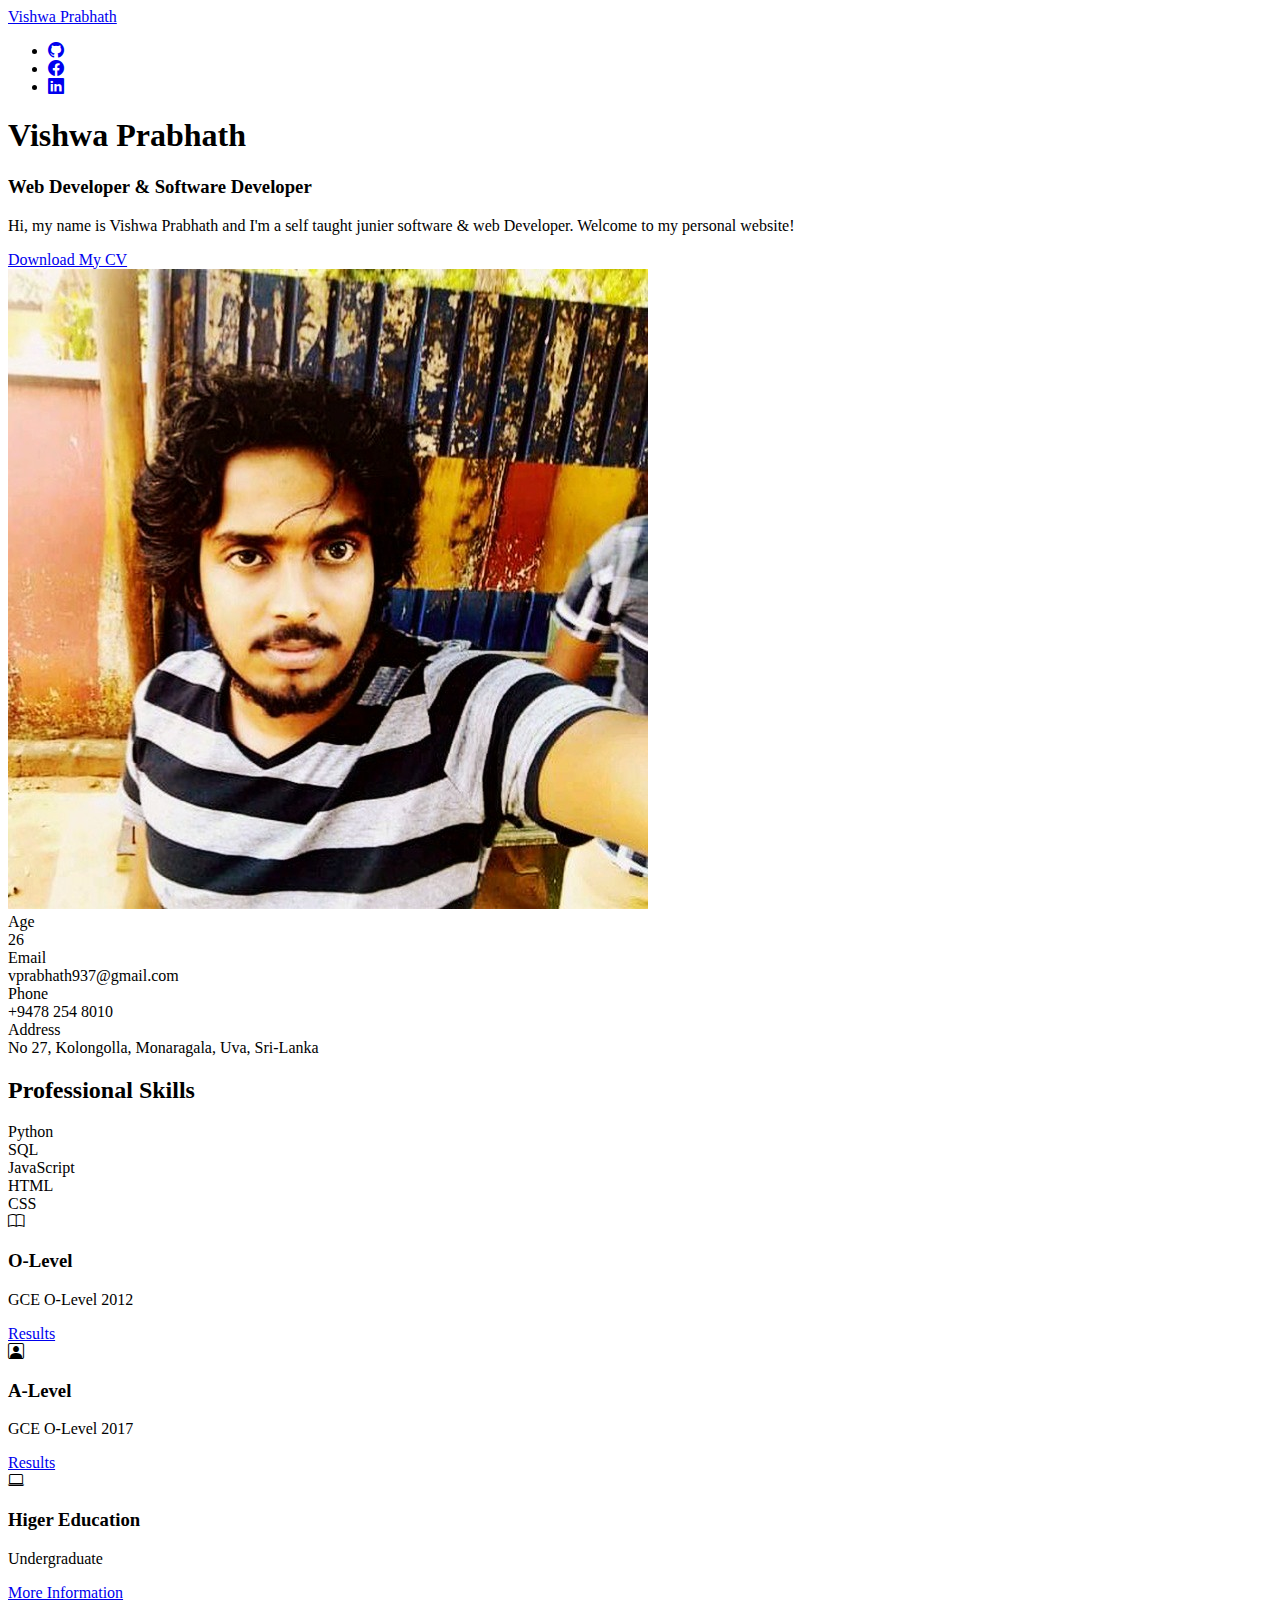
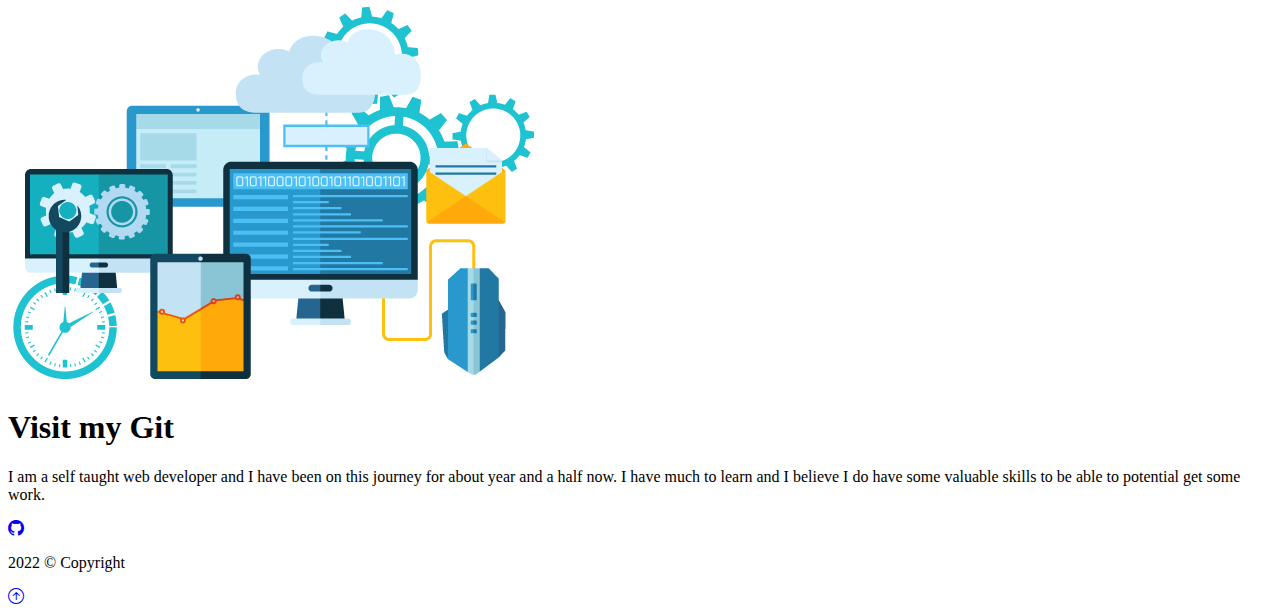
==== index.html @ 06a86323 "Add files via upload" ====
<!DOCTYPE html>
<html lang="en">
<head>
    <meta charset="UTF-8">
    <meta http-equiv="X-UA-Compatible" content="IE=edge">
    <meta name="viewport" content="width=device-width, initial-scale=1.0">
    <link href="https://cdn.jsdelivr.net/npm/bootstrap@5.1.3/dist/css/bootstrap.min.css" rel="stylesheet" integrity="sha384-1BmE4kWBq78iYhFldvKuhfTAU6auU8tT94WrHftjDbrCEXSU1oBoqyl2QvZ6jIW3" crossorigin="anonymous">
    <title>Vishwa Prabhath CV</title>
    <link rel="stylesheet" href="style.css">
    <link rel="stylesheet" href="https://cdn.jsdelivr.net/npm/bootstrap-icons@1.3.0/font/bootstrap-icons.css">
</head>
<body>

    <!-- #Navbar part  -->
    <nav class="navbar navbar-expand-lg bg-dark navbar-dark py-4 ">
    <div class="container">
        <a href="#" class="navbar-brand">Vishwa Prabhath</a>
        <div class="collaps navbar-collaps" id="navmenu">
            <ul class="navbar-nav ms-auto">
                <li class="nav-item">
                    <a href="#learn" class="nav-link"><i class="bi bi-github"></i>
                    </a>
                </li>
                <li class="nav-item">
                    <a href="https://www.facebook.com/vishwa.prabhath.54" class="nav-link"><i class="bi bi-facebook"></i></a>
                </li>
                <li class="nav-item">
                    <a href="https://www.linkedin.com/in/vishwa-jayasinghe-b5202615b/" class="nav-link"><i class="bi bi-linkedin"></i></a>
                </li>
            </ul>
        </div>
    </div>
    </nav>

    <!-- Show case -->

    <section class="bg-dark text-light p-5 text-center pt-lg-0 text-sm-start">
        <div class="container">
            <div class="d-sm-flex align-items-center justify-content-between">
                <div>
                    <h1>Vishwa Prabhath</h1>
                    <h3> <span class="text-warning">Web Developer & Software Developer</span>  </h3>

                    <p class="lead my-4 m-1">
                      Hi, my name is Vishwa Prabhath and I'm a self taught junier software & web Developer.
                      Welcome to my personal website! 
                    </p>
                    <a href="#" class="btn btn-primary btn-lg">Download My CV</a>
                    <!--button class="btn btn-primary btn-lg" id="dw">
                        Download My CV
                    </button-->
                </div>
                <img class="img-fluid w-25 d-none d-sm-block rounded-circle shadow" src="my.jpg" alt="">
            </div>
        </div>
    </section>

    <!-- News letter-->

    <section class="bg-secondary text-light lead p-3 p-lg">

        <div class="container">
            <div class="col-md-5 offset-md-1">
                <div class="row mt-2">
                  <div class="col-sm-4">
                    <div class="pb-1">Age</div>
                  </div>
                  <div class="col-sm-8">
                    <div class="pb-1 text-start">26</div>
                  </div>
                  <div class="col-sm-4">
                    <div class="pb-1">Email</div>
                  </div>
                  <div class="col-sm-8">
                    <div class="pb-1 text-start">vprabhath937@gmail.com</div>
                  </div>
                  <div class="col-sm-4">
                    <div class="pb-1">Phone</div>
                  </div>
                  <div class="col-sm-8">
                    <div class="pb-1 text-start">+9478 254 8010</div>
                  </div>
                  <div class="col-sm-4">
                    <div class="pb-1">Address</div>
                  </div>
                  <div class="col-sm-8">
                    <div class="pb-1 text-start">
                        No 27, Kolongolla, Monaragala, Uva, 
                        Sri-Lanka
                    </div>
                  </div>
                </div>
              </div>
        </div>
    </section>

    <!--Skill bar-->

    <section class="p-3 bg-light lead">
      <div class="container">
        <div class="skills-section text-dark bg-light">
          <h2 class="h3 mb-3">Professional Skills</h2>
          <div class="row">
            <div class="col-md-6">
              <div class="mb-2"><span>Python</span>
                <div class="progress my-1">
                  <div class="progress-bar bg-primary" role="progressbar" data-aos="zoom-in-right" data-aos-delay="100" data-aos-anchor=".skills-section" style="width: 70%" aria-valuenow="90" aria-valuemin="0" aria-valuemax="100"></div>
                </div>
              </div>
              <div class="mb-2"><span>SQL</span>
                <div class="progress my-1">
                  <div class="progress-bar bg-primary" role="progressbar" data-aos="zoom-in-right" data-aos-delay="100" data-aos-anchor=".skills-section" style="width: 60%" aria-valuenow="60" aria-valuemin="0" aria-valuemax="100"></div>
                </div>
              </div>
              <div class="mb-2"><span>JavaScript</span>
                <div class="progress my-1">
                  <div class="progress-bar bg-primary" role="progressbar" data-aos="zoom-in-right" data-aos-delay="100" data-aos-anchor=".skills-section" style="width: 65%" aria-valuenow="60" aria-valuemin="0" aria-valuemax="100"></div>
                </div>
              </div>
            </div>
            <div class="col-md-6">
              <div class="mb-2"><span>HTML</span>
                <div class="progress my-1">
                  <div class="progress-bar bg-info" role="progressbar" data-aos="zoom-in-right" data-aos-delay="400" data-aos-anchor=".skills-section" style="width: 80%" aria-valuenow="90" aria-valuemin="0" aria-valuemax="100"></div>
                </div>
              </div>
              <div class="mb-2"><span>CSS</span>
                <div class="progress my-1">
                  <div class="progress-bar bg-info" role="progressbar" data-aos="zoom-in-right" data-aos-delay="500" data-aos-anchor=".skills-section" style="width: 65%" aria-valuenow="85" aria-valuemin="0" aria-valuemax="100"></div>
                </div>
              </div>
            </div>
          </div>
        </div>
      </div>
    </section>

    <!-- Education  -->

    <section class="p-5">
      <div class="container">
        <div class="row text-center g-4">
          <div class="col-md">
            <div class="card bg-dark text-light">
              <div class="card-body text-center">
                <div class="h1 mb-3">
                  <i class="bi bi-book"></i>
                </div>
                <h3 class="card-title mb-3">O-Level</h3>
                <p class="card-text lead">
                  GCE O-Level 2012
                </p>
                <a href="o_level.html" class="btn btn-primary">Results</a>
              </div>
            </div>
          </div>
          <div class="col-md">
            <div class="card bg-dark text-light">
              <div class="card-body text-center">
                <div class="h1 mb-3">
                  <i class="bi bi-person-square"></i>
                </div>
                <h3 class="card-title mb-3">A-Level</h3>
                <p class="card-text lead">
                  GCE O-Level 2017
                </p>
                <a href="a_level.html" class="btn btn-primary">Results</a>
              </div>
            </div>
          </div>
          <div class="col-md">
            <div class="card bg-dark text-light">
              <div class="card-body text-center">
                <div class="h1 mb-3">
                  <i class="bi bi-laptop"></i>
                </div>
                <h3 class="card-title mb-3">Higer Education</h3>
                <p class="card-text lead">
                  Undergraduate
                </p>
                <a href="high_education.html" class="btn btn-primary">More Information</a>
              </div>
            </div>
          </div>
        </div>
      </div>
    </section>

    <!--about my Blog-->

    <section class="p-5 bg-dark" id="learn">
      <div class="container">
        <div class="row align-items-center justify-content-between text-sm-start">
          <div class="col-md">
            <img src="new1.png" alt="" class="img-fluid ">
          </div>
          <div class="col-md p-5 ">
            <h2 class="lead">
              <h1 class="text-warning">Visit my Git</h1>
              <p class="lead text-light">
                I am a self taught web developer and I have been on this journey for about year and a half now. 
                I have much to learn and I believe I do have some valuable skills to be able to potential get some work. 
              </p>
              <a href="https://github.com/vishwa2001911/test_project.git" class="btn btn-light">
              <i class="h1 bi bi-github"></i>
              </a>
            </h2>
          </div>
        </div>
      </div>
    </section>        
    
    <!-- footer -->

    <footer class="p-3 bg-dark text-white text-center position-relative w-auto ">
      <div class="container">
        <p class="lead ">2022 &copy; Copyright </p>
        <a href="#" class="position-absolute bottom-0 end-0 ">
          <i class="bi bi-arrow-up-circle h1"></i>
        </a>
      </div>
    </footer>
    <script src="js/bootstrap.bundle.js"></script>
    <script src="https://cdn.jsdelivr.net/npm/bootstrap@5.1.3/dist/js/bootstrap.bundle.min.js" integrity="sha384-ka7Sk0Gln4gmtz2MlQnikT1wXgYsOg+OMhuP+IlRH9sENBO0LRn5q+8nbTov4+1p" crossorigin="anonymous"></script>  
</body>
</html>
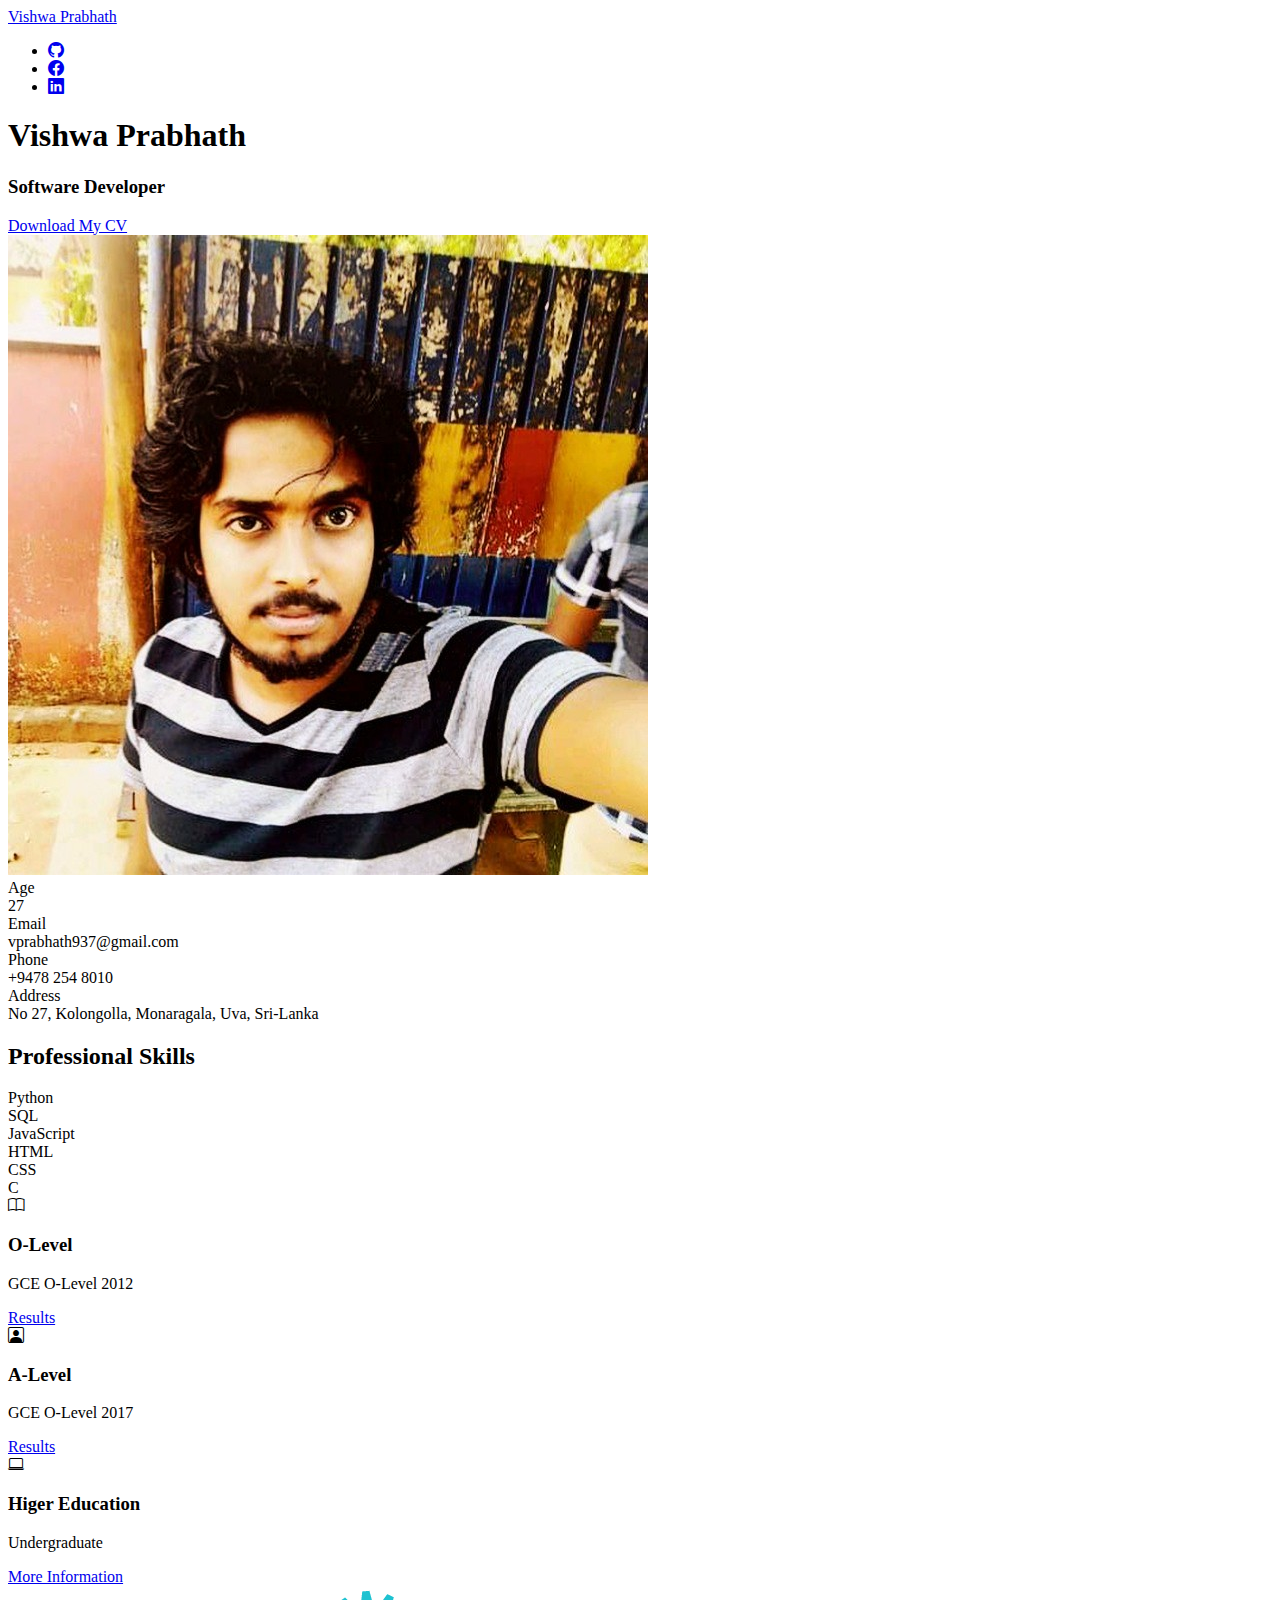
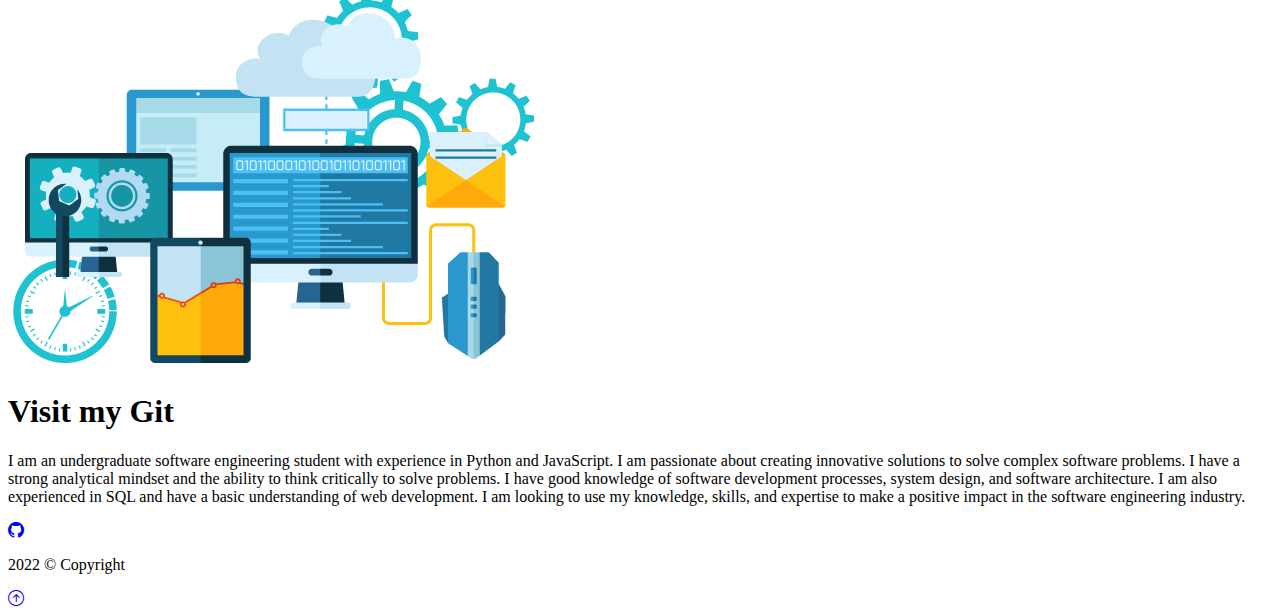
==== commit 64ee4b9f: "Add files via upload" ====
--- a/index.html
+++ b/index.html
@@ -8,6 +8,7 @@
     <title>Vishwa Prabhath CV</title>
     <link rel="stylesheet" href="style.css">
     <link rel="stylesheet" href="https://cdn.jsdelivr.net/npm/bootstrap-icons@1.3.0/font/bootstrap-icons.css">
+    
 </head>
 <body>
 
@@ -39,18 +40,15 @@
             <div class="d-sm-flex align-items-center justify-content-between">
                 <div>
                     <h1>Vishwa Prabhath</h1>
-                    <h3> <span class="text-warning">Web Developer & Software Developer</span>  </h3>
-
-                    <p class="lead my-4 m-1">
-                      Hi, my name is Vishwa Prabhath and I'm a self taught junier software & web Developer.
-                      Welcome to my personal website! 
-                    </p>
+                    <h3> <span class="text-warning">Software Developer</span>  </h3>
+
+                    
                     <a href="#" class="btn btn-primary btn-lg">Download My CV</a>
                     <!--button class="btn btn-primary btn-lg" id="dw">
                         Download My CV
                     </button-->
                 </div>
-                <img class="img-fluid w-25 d-none d-sm-block rounded-circle shadow" src="my.jpg" alt="">
+                <img class="img-fluid w-25 d-none d-sm-block rounded-circle shadow"  id="img" src="my.jpg" alt="">
             </div>
         </div>
     </section>
@@ -66,7 +64,7 @@
                     <div class="pb-1">Age</div>
                   </div>
                   <div class="col-sm-8">
-                    <div class="pb-1 text-start">26</div>
+                    <div class="pb-1 text-start">27</div>
                   </div>
                   <div class="col-sm-4">
                     <div class="pb-1">Email</div>
@@ -129,6 +127,11 @@
                   <div class="progress-bar bg-info" role="progressbar" data-aos="zoom-in-right" data-aos-delay="500" data-aos-anchor=".skills-section" style="width: 65%" aria-valuenow="85" aria-valuemin="0" aria-valuemax="100"></div>
                 </div>
               </div>
+              <div class="mb-2"><span>C</span>
+                <div class="progress my-1">
+                  <div class="progress-bar bg-info" role="progressbar" data-aos="zoom-in-right" data-aos-delay="500" data-aos-anchor=".skills-section" style="width: 50%" aria-valuenow="85" aria-valuemin="0" aria-valuemax="100"></div>
+                </div>
+              </div>
             </div>
           </div>
         </div>
@@ -198,8 +201,9 @@
             <h2 class="lead">
               <h1 class="text-warning">Visit my Git</h1>
               <p class="lead text-light">
-                I am a self taught web developer and I have been on this journey for about year and a half now. 
-                I have much to learn and I believe I do have some valuable skills to be able to potential get some work. 
+                
+                  I am an undergraduate software engineering student with experience in Python and JavaScript. I am passionate about creating innovative solutions to solve complex software problems. I have a strong analytical mindset and the ability to think critically to solve problems. I have good knowledge of software development processes, system design, and software architecture. I am also experienced in SQL and have a basic understanding of web development. I am looking to use my knowledge, skills, and expertise to make a positive impact in the software engineering industry.
+                 
               </p>
               <a href="https://github.com/vishwa2001911/test_project.git" class="btn btn-light">
               <i class="h1 bi bi-github"></i>
--- a/style.css
+++ b/style.css
@@ -0,0 +1,7 @@
+
+
+@media screen and (max-width:900px) {
+    #img {
+        display: none;
+    }
+}